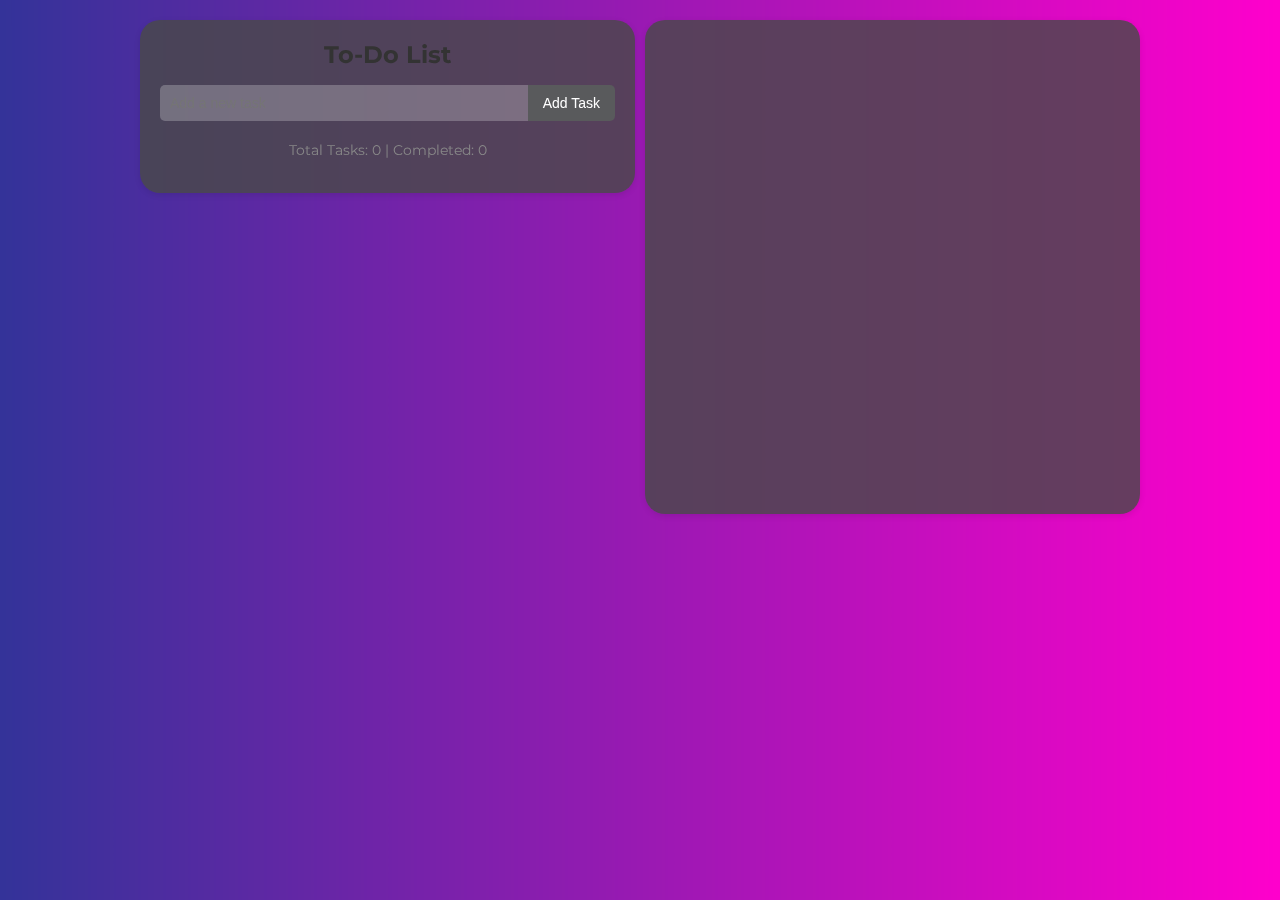
==== 15-promises/todo.html @ ec857b21 "To-do" ====
<!DOCTYPE html>
<html lang="en">
<head>
  <meta charset="UTF-8">
  <meta name="viewport" content="width=device-width, initial-scale=1.0">
  <title>Interactive To-Do List</title>
  <link rel="stylesheet" href="todo.css">
</head>
<body>
  <div class="main-container">
    <div class="side-by-side">
      <div class="container">
        <h1>To-Do List</h1>
        <div class="input-container">
          <input type="text" id="newTask" placeholder="Add a new task">
          <button id="addTask">Add Task</button>
        </div>
        <ul class="task-list" id="taskList"></ul>
        <p class="task-count">Total Tasks: <span id="totalTasks">0</span> | Completed: <span id="completedTasks">0</span></p>
      </div>
      <div class="spotify-container">
        <iframe style="border-radius: 20px;" src="https://open.spotify.com/embed/playlist/0pCvepk8HnuYEpcLCQK4Vp?utm_source=generator&theme=0" width="100%" height="350" frameBorder="0" allowfullscreen="" allow="autoplay; clipboard-write; encrypted-media; fullscreen; picture-in-picture" loading="lazy"></iframe>
      </div>
    </div>
  </div>
  <script src="todo.js"></script>
</body>
</html>
---- 15-promises/todo.css ----
@import url('https://fonts.googleapis.com/css2?family=Montserrat:wght@300;400;500;600&display=swap');

body {
  font-family: 'Montserrat', sans-serif;
  margin: 0;
  min-height: 100vh;
  display: flex;
  flex-direction: column;
  justify-content: space-between;
  background: #ff00cc;  /* fallback for old browsers */
background: -webkit-linear-gradient(to right, #333399, #ff00cc);  /* Chrome 10-25, Safari 5.1-6 */
    background: linear-gradient(to right, #333399, #ff00cc); /* W3C, IE 10+/ Edge, Firefox 16+, Chrome 26+, Opera 12+, Safari 7+ */


  backdrop-filter: blur(10px);
}

.main-container {
  flex: 1;
  display: flex;
  flex-direction: column;
  align-items: center;
  padding: 20px;
}

.side-by-side {
  display: flex;
  justify-content: space-between;
  align-items: flex-start; /* Adjust as needed */
  width: 100%;
  max-width: 1000px; /* Adjust as needed */
  margin: 0 auto;
}

.container {
  flex: 1;
  background-color: rgba(73, 73, 73, 0.822);
  border-radius: 20px;
  box-shadow: 0px 2px 6px rgba(0, 0, 0, 0.1);
  padding: 20px;
  margin-right: 10px; /* Adjust spacing */
}

.spotify-container {
  flex: 1;
  background-color: rgba(73, 73, 73, 0.822);
  border-radius: 20px;
  box-shadow: 0px 2px 6px rgba(0, 0, 0, 0.1);
  padding: 20px;
  margin-left: 10px; /* Adjust spacing */
}

h1 {
  margin-top: 0;
  color: #333;
  font-size: 24px;
  text-align: center;
}

/* Rest of your existing CSS ... */

/* Rest of your existing CSS ... */

.input-container {
  display: flex;
  margin-bottom: 20px;
}

.input-container input {
  flex: 1;
  padding: 10px;
  border: none;
  border-radius: 5px 0 0 5px;
  background-color: #f7f7f73f;
  font-size: 14px;
  color: #333;
}

.input-container button {
  padding: 10px 15px;
  background-color: #595a5c;
  color: white;
  border: none;
  border-radius: 0 5px 5px 0;
  cursor: pointer;
  font-size: 14px;
  transition: background-color 0.2s;
}

.input-container button:hover {
  background-color: #0056b3;
}

.task-list {
  list-style: none;
  padding: 0;
}

.task {
  display: flex;
  align-items: center;
  margin-bottom: 12px;
  padding: 12px;
  background-color: #f7f7f7;
  border-radius: 6px;
  box-shadow: 0px 2px 4px rgba(0, 0, 0, 0.1);
  transition: background-color 0.2s, transform 0.2s;
}

.task:hover {
  background-color: #e8e8e8;
  transform: translateY(-2px);
}

.task.completed {
  background-color: #e0f5e0;
  text-decoration: line-through;
}

.task-actions {
  margin-left: auto;
}

.task-actions button {
  background: none;
  border: none;
  cursor: pointer;
  color: #888;
  font-size: 16px;
  transition: color 0.2s;
}

.task-actions button:hover {
  color: #ff5252;
}

.task-count {
  font-size: 14px;
  color: #888;
  margin-top: 20px;
  text-align: center;
}

.spotify-container {
  width: 100%;
  max-width: 500px;
  margin: 0 auto;
}

.spotify-container iframe {
  width: 100%;
  height: 450px;
  border: none;
}
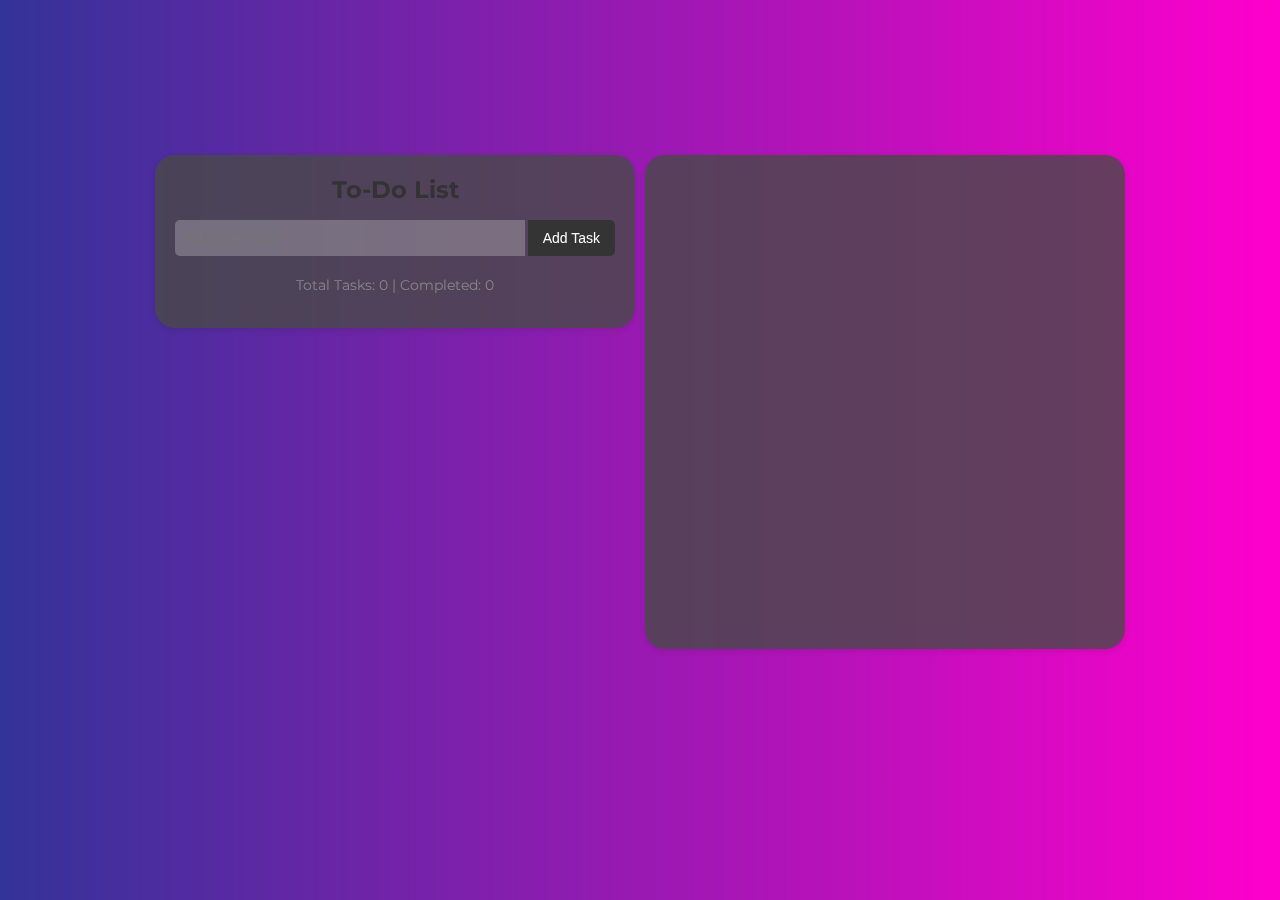
==== commit 74d7c247: "To-do" ====
--- a/15-promises/todo.html
+++ b/15-promises/todo.html
@@ -19,7 +19,7 @@
         <p class="task-count">Total Tasks: <span id="totalTasks">0</span> | Completed: <span id="completedTasks">0</span></p>
       </div>
       <div class="spotify-container">
-        <iframe style="border-radius: 20px;" src="https://open.spotify.com/embed/playlist/0pCvepk8HnuYEpcLCQK4Vp?utm_source=generator&theme=0" width="100%" height="350" frameBorder="0" allowfullscreen="" allow="autoplay; clipboard-write; encrypted-media; fullscreen; picture-in-picture" loading="lazy"></iframe>
+        <iframe style="border-radius:20px" src="https://open.spotify.com/embed/playlist/2Al9G2jrWkwDlRFMZaw1GX?utm_source=generator" width="100%" height="350" frameBorder="0" allowfullscreen="" allow="autoplay; clipboard-write; encrypted-media; fullscreen; picture-in-picture" loading="lazy"></iframe>
       </div>
     </div>
   </div>
--- a/15-promises/todo.css
+++ b/15-promises/todo.css
@@ -1,154 +1,180 @@
 @import url('https://fonts.googleapis.com/css2?family=Montserrat:wght@300;400;500;600&display=swap');
 
 body {
-  font-family: 'Montserrat', sans-serif;
-  margin: 0;
-  min-height: 100vh;
-  display: flex;
-  flex-direction: column;
-  justify-content: space-between;
-  background: #ff00cc;  /* fallback for old browsers */
-background: -webkit-linear-gradient(to right, #333399, #ff00cc);  /* Chrome 10-25, Safari 5.1-6 */
+    font-family: 'Montserrat', sans-serif;
+    margin: 0;
+    min-height: 100vh;
+    display: flex;
+    flex-direction: column;
+    justify-content: space-between;
+    background: #ff00cc;  /* fallback for old browsers */
+    background: -webkit-linear-gradient(to right, #333399, #ff00cc);  /* Chrome 10-25, Safari 5.1-6 */
     background: linear-gradient(to right, #333399, #ff00cc); /* W3C, IE 10+/ Edge, Firefox 16+, Chrome 26+, Opera 12+, Safari 7+ */
+  
+  
+    backdrop-filter: blur(10px);
+  }
+  
+  .main-container {
+    flex: 1;
+    display: flex;
+    flex-direction: column;
+    align-items: center;
+    padding: 155px;
+  }
+  
+  .side-by-side {
+    display: flex;
+    justify-content: space-between;
+    align-items: flex-start; /* Adjust as needed */
+    width: 100%;
+    max-width: 1000px; /* Adjust as needed */
+    margin: 0 auto;
+  }
+  
+  .container {
+    flex: 1;
+    background-color: rgba(73, 73, 73, 0.822);
+    border-radius: 20px;
+    box-shadow: 0px 2px 6px rgba(0, 0, 0, 0.1);
+    padding: 20px;
+    margin-right: 10px; /* Adjust spacing */
+  }
+  
+  .spotify-container {
+    flex: 1;
+    background-color: rgba(73, 73, 73, 0.822);
+    border-radius: 20px;
+    box-shadow: 0px 2px 6px rgba(0, 0, 0, 0.1);
+    padding: 20px;
+    margin-left: 10px; /* Adjust spacing */
+  }
+  
+  h1 {
+    margin-top: 0;
+    color: #333;
+    font-size: 24px;
+    text-align: center;
+  }
+  
+  .input-container {
+    display: flex;
+    margin-bottom: 20px;
+  }
+  
+  .input-container input {
+    flex: 1;
+    padding: 10px;
+    border: none;
+    border-radius: 5px 0 0 5px;
+    background-color: #f7f7f73f;
+    font-size: 14px;
+    color: #e5e4e4c6;
+  }
+  
+  .input-container button {
+    padding: 10px 15px;
+    background-color: #343435;
+    color: white;
+    border: none;
+    border-radius: 0 5px 5px 0;
+    cursor: pointer;
+    font-size: 14px;
+    transition: background-color 0.2s;
+  }
+  
+  .input-container button:hover {
+    background-color: #494444;
+  }
+  
+  .task-list {
+    list-style: none;
+    padding: 0;
+  }
+  
+  .task {
+    display: flex;
+    align-items: center;
+    margin-bottom: 12px;
+    padding: 12px;
+    background-color: #181717d0;
+    color: #bcb7b7b8;
+    border-radius: 6px;
+    box-shadow: 0px 2px 4px rgba(0, 0, 0, 0.1);
+    transition: background-color 0.2s, transform 0.2s;
+  }
+  
+  .task:hover {
+    background-color: #252323d9;
+    transform: translateY(-2px);
+  }
+  
+  .task.completed {
+    background-color: #181a1854;
+    text-decoration: line-through;
+  }
+  
+  .task-actions {
+    margin-left: auto;
+  }
+  
+  .task-actions button {
+    background: none;
+    border: none;
+    cursor: pointer;
+    color: #888;
+    font-size: 16px;
+    transition: color 0.2s;
+  }
+  
+  .task-actions button:hover {
+    color: #ff5252;
+  }
+  
+  .task-count {
+    font-size: 14px;
+    color: #888;
+    margin-top: 20px;
+    text-align: center;
+  }
+  
+  .spotify-container {
+    width: 100%;
+    max-width: 500px;
+    margin: 0 auto;
+  }
+  
+  .spotify-container iframe {
+    width: 100%;
+    height: 450px;
+    border: none;
+  }
+  .deleteTask {
+    background: #242424e6;
+    cursor: pointer;
+    color: #fff;
+    font-size: 14px;
+    border: none;
+    border-radius: 4px;
+    padding: 6px 12px;
+    margin-left: 20px;
+    transition: background-color 0.2s, color 0.2s;
+    display: inline-flex;
+    align-items: center;
+  }
+  
+  .deleteTask svg {
+    width: 16px;
+    height: 16px;
+    fill: currentColor;
+    margin-right: 4px;
+  }
+  
+  .deleteTask:hover {
+    background-color: #ff5252;
+  }
+  .input-container button {
 
-
-  backdrop-filter: blur(10px);
-}
-
-.main-container {
-  flex: 1;
-  display: flex;
-  flex-direction: column;
-  align-items: center;
-  padding: 20px;
-}
-
-.side-by-side {
-  display: flex;
-  justify-content: space-between;
-  align-items: flex-start; /* Adjust as needed */
-  width: 100%;
-  max-width: 1000px; /* Adjust as needed */
-  margin: 0 auto;
-}
-
-.container {
-  flex: 1;
-  background-color: rgba(73, 73, 73, 0.822);
-  border-radius: 20px;
-  box-shadow: 0px 2px 6px rgba(0, 0, 0, 0.1);
-  padding: 20px;
-  margin-right: 10px; /* Adjust spacing */
-}
-
-.spotify-container {
-  flex: 1;
-  background-color: rgba(73, 73, 73, 0.822);
-  border-radius: 20px;
-  box-shadow: 0px 2px 6px rgba(0, 0, 0, 0.1);
-  padding: 20px;
-  margin-left: 10px; /* Adjust spacing */
-}
-
-h1 {
-  margin-top: 0;
-  color: #333;
-  font-size: 24px;
-  text-align: center;
-}
-
-/* Rest of your existing CSS ... */
-
-/* Rest of your existing CSS ... */
-
-.input-container {
-  display: flex;
-  margin-bottom: 20px;
-}
-
-.input-container input {
-  flex: 1;
-  padding: 10px;
-  border: none;
-  border-radius: 5px 0 0 5px;
-  background-color: #f7f7f73f;
-  font-size: 14px;
-  color: #333;
-}
-
-.input-container button {
-  padding: 10px 15px;
-  background-color: #595a5c;
-  color: white;
-  border: none;
-  border-radius: 0 5px 5px 0;
-  cursor: pointer;
-  font-size: 14px;
-  transition: background-color 0.2s;
-}
-
-.input-container button:hover {
-  background-color: #0056b3;
-}
-
-.task-list {
-  list-style: none;
-  padding: 0;
-}
-
-.task {
-  display: flex;
-  align-items: center;
-  margin-bottom: 12px;
-  padding: 12px;
-  background-color: #f7f7f7;
-  border-radius: 6px;
-  box-shadow: 0px 2px 4px rgba(0, 0, 0, 0.1);
-  transition: background-color 0.2s, transform 0.2s;
-}
-
-.task:hover {
-  background-color: #e8e8e8;
-  transform: translateY(-2px);
-}
-
-.task.completed {
-  background-color: #e0f5e0;
-  text-decoration: line-through;
-}
-
-.task-actions {
-  margin-left: auto;
-}
-
-.task-actions button {
-  background: none;
-  border: none;
-  cursor: pointer;
-  color: #888;
-  font-size: 16px;
-  transition: color 0.2s;
-}
-
-.task-actions button:hover {
-  color: #ff5252;
-}
-
-.task-count {
-  font-size: 14px;
-  color: #888;
-  margin-top: 20px;
-  text-align: center;
-}
-
-.spotify-container {
-  width: 100%;
-  max-width: 500px;
-  margin: 0 auto;
-}
-
-.spotify-container iframe {
-  width: 100%;
-  height: 450px;
-  border: none;
-}+    margin-left: 3px; /
+  }
+  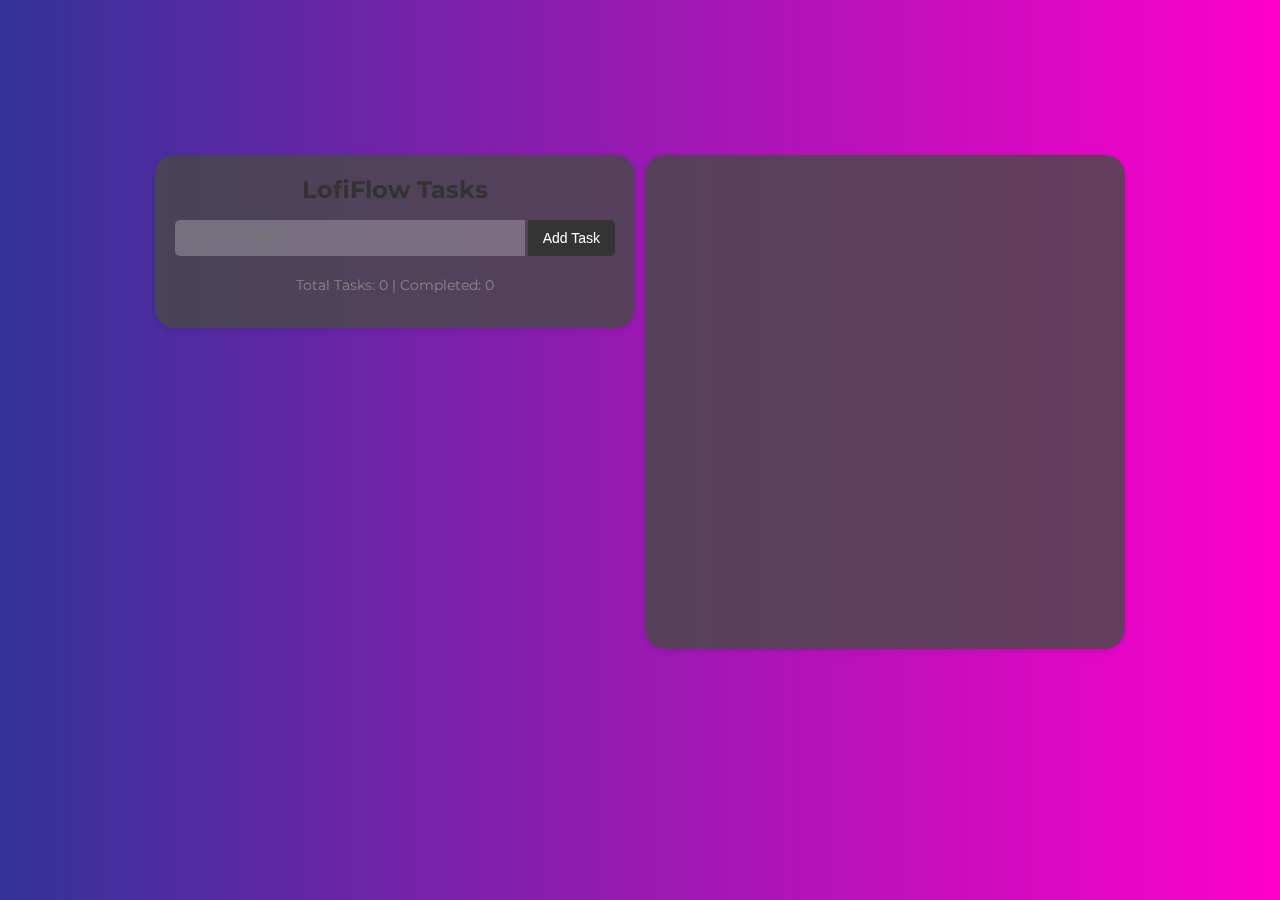
==== commit 48afceee: "To-do" ====
--- a/15-promises/todo.html
+++ b/15-promises/todo.html
@@ -3,14 +3,14 @@
 <head>
   <meta charset="UTF-8">
   <meta name="viewport" content="width=device-width, initial-scale=1.0">
-  <title>Interactive To-Do List</title>
+  <title>LofiFlow Tasks: Your Chill To-Do List Experience</title>
   <link rel="stylesheet" href="todo.css">
 </head>
 <body>
   <div class="main-container">
     <div class="side-by-side">
       <div class="container">
-        <h1>To-Do List</h1>
+       <h1>LofiFlow Tasks</h1>
         <div class="input-container">
           <input type="text" id="newTask" placeholder="Add a new task">
           <button id="addTask">Add Task</button>
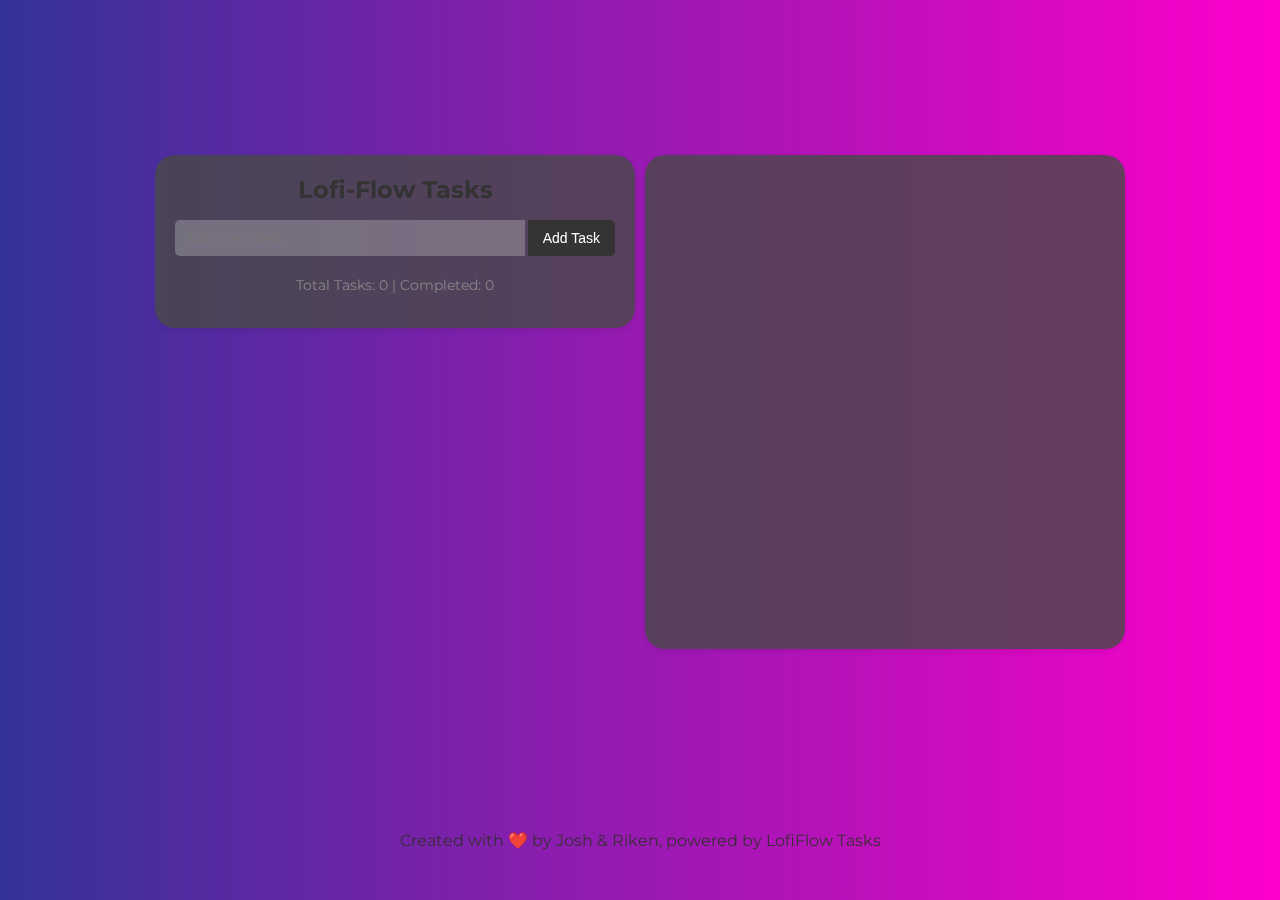
==== commit 0deabbae: "To-do" ====
--- a/15-promises/todo.html
+++ b/15-promises/todo.html
@@ -3,14 +3,14 @@
 <head>
   <meta charset="UTF-8">
   <meta name="viewport" content="width=device-width, initial-scale=1.0">
-  <title>LofiFlow Tasks: Your Chill To-Do List Experience</title>
+  <title>Lofi-Flow Tasks: Your Chill To-Do List Experience</title>
   <link rel="stylesheet" href="todo.css">
 </head>
 <body>
   <div class="main-container">
     <div class="side-by-side">
       <div class="container">
-       <h1>LofiFlow Tasks</h1>
+       <h1>Lofi-Flow Tasks</h1>
         <div class="input-container">
           <input type="text" id="newTask" placeholder="Add a new task">
           <button id="addTask">Add Task</button>
@@ -22,6 +22,7 @@
         <iframe style="border-radius:20px" src="https://open.spotify.com/embed/playlist/2Al9G2jrWkwDlRFMZaw1GX?utm_source=generator" width="100%" height="350" frameBorder="0" allowfullscreen="" allow="autoplay; clipboard-write; encrypted-media; fullscreen; picture-in-picture" loading="lazy"></iframe>
       </div>
     </div>
+   <footer>Created with ❤️ by Josh & Riken, powered by LofiFlow Tasks</footer>
   </div>
   <script src="todo.js"></script>
 </body>
--- a/15-promises/todo.css
+++ b/15-promises/todo.css
@@ -177,4 +177,13 @@
 
     margin-left: 3px; /
   }
-  +  
+  footer {
+    font-family: 'Montserrat', sans-serif;
+    text-align: center;
+    color: #352f2ff8;
+    padding: 50px;
+    position: fixed;
+    bottom: 0;
+    width: 100%;
+  }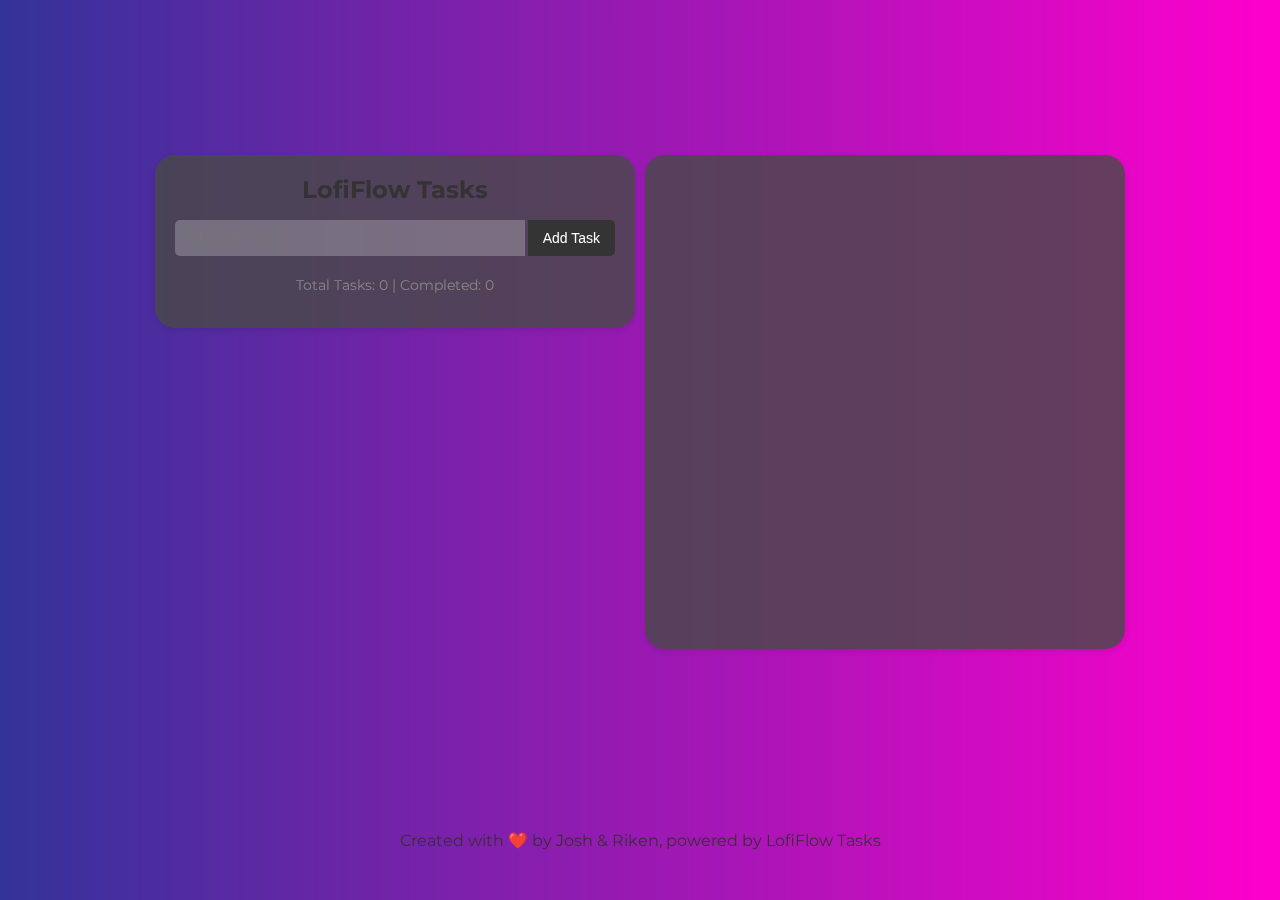
==== commit 0b9bc8a8: "To-do" ====
--- a/15-promises/todo.html
+++ b/15-promises/todo.html
@@ -3,14 +3,14 @@
 <head>
   <meta charset="UTF-8">
   <meta name="viewport" content="width=device-width, initial-scale=1.0">
-  <title>Lofi-Flow Tasks: Your Chill To-Do List Experience</title>
+  <title>LofiFlow Tasks: Your Chill To-Do List Experience</title>
   <link rel="stylesheet" href="todo.css">
 </head>
 <body>
   <div class="main-container">
     <div class="side-by-side">
       <div class="container">
-       <h1>Lofi-Flow Tasks</h1>
+       <h1>LofiFlow Tasks</h1>
         <div class="input-container">
           <input type="text" id="newTask" placeholder="Add a new task">
           <button id="addTask">Add Task</button>
